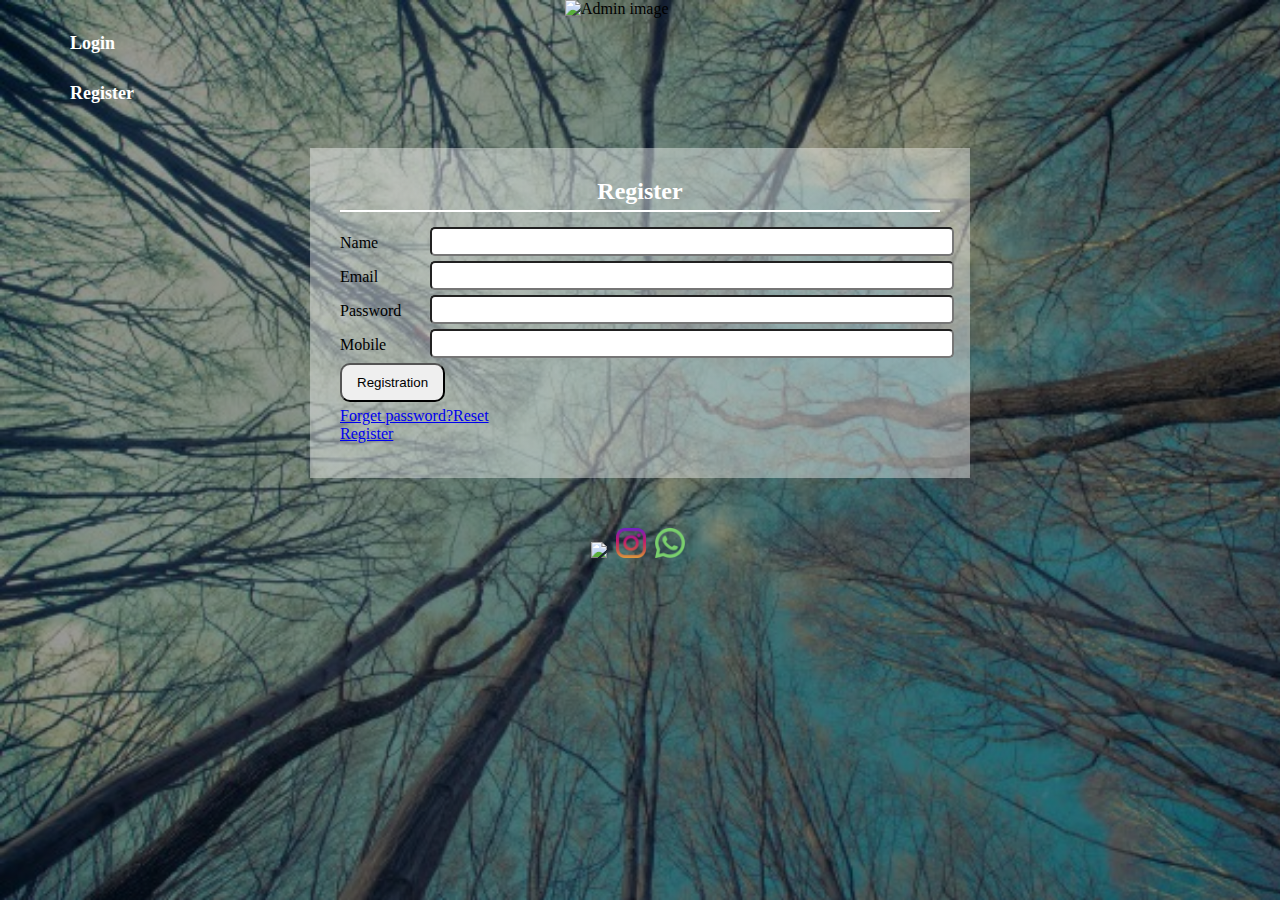
==== reg.html @ 5c9e37af "Add files via upload" ====
<!DOCTYPE html>
<html>
<head>
	<title>Form</title>
	<link rel="stylesheet" type="text/css" href="css/style.css">
</head>
<body>
	<nav>
		<div class="container">
			<div class="login-section">
				<img src="png.jpg" alt="Admin image">
			</div>
			<ul>
				<li><a href="#">Login</a></li>
			</ul>
			<ul>
				<li><a href="#">Register</a></li>
			</ul>
		</div>
	</nav>

	

	<div class="container2">
		<h2>Register</h2>
		<form action="" method="">
			<div>
				<div class="label">
					<label for="name">Name</label>
				</div>
				<div class="field">
					<input type="text" name="" id="name">
				</div>
			</div>
			<div>
				<div class="label">
					<label for="email">Email</label>
				</div>
				<div class="field">
					<input type="email" name="" id="email">
				</div>
			</div>
			<div>
				<div class="label">
					<label for="password">Password</label>
				</div>
				<div class="field">
					<input type="password" name="" id="password">
				</div>
			</div>
			<div>
				<div class="label">
					<label for="mobile">Mobile</label>
				</div>
				<div class="field">
					<input type="text" name="" id="mobile">
				</div>
				
			</div>
			<div>
				<input type="submit" name="" value="Registration">
			</div>
			<div class="link">
				<p><a href="reset.html">Forget password?Reset</a></p>
				<p><a href="reg.html">Register</a></p>
			</div>
		</form>
	</div>

	<footer>
		<div class="social">
			<img src="facebook.png">
			<img src="instagram.png">
			<img src="whatsapp.png">
		</div>
	</footer>
</body>
</html>
---- css/style.css ----
*{
	margin: 0;
	padding: 0;
}

body{
	background: linear-gradient(rgba(0, 0, 0, .4), rgba(0, 0 ,0, .4)), url("../pic.jpg");
	background-repeat: no-repeat;
	background-size: cover;
	background-attachment: fixed;
}

.container{
	width: 1140px;
	margin: 0 auto;
}

nav{
	min-height: 50px;
	background: transparent;
	overflow: hidden;
}

nav ul li{
	display: inline-block;
	margin-right: 10px;
}

nav ul li a{
	font-size: 18px;
	font-weight: bold;
	line-height: 50px;
	text-decoration: none;
	color: #fff;
	transition: all .5s;
}

nav ul li a:hover{
	color: blue;
}

.container2{
	width: 600px;
	margin: 30px auto;
	background: linear-gradient(rgba(255, 255, 255, .4), rgba(255, 255, 255, .4));
	padding: 30px;
}

h2{
	color: #fff;
	padding-bottom: 5px;
	border-bottom: 2px solid #fff;
	text-align: center;
	margin-bottom: 15px;
}

form div{
	margin-bottom: 5px;
}

form div .label{
	width: 15%;
	padding-top: 7px;
	float: left;
}



form div .field{
	width: 85%;
	float: left;
}

form div .field input{
	width: 100%;
	padding: 5px;
	border-radius: 5px;
}

form input[type=submit]{
	padding: 10px 15px;
	border-radius: 10px;
}

footer{
	
	padding: 20px;
	text-align: center;
}

footer .social img{
	width: 30px;
	margin-right: 5px;
}
.login-section img{
	width: 150px;
	margin: 0 auto;
	display: block;
 }
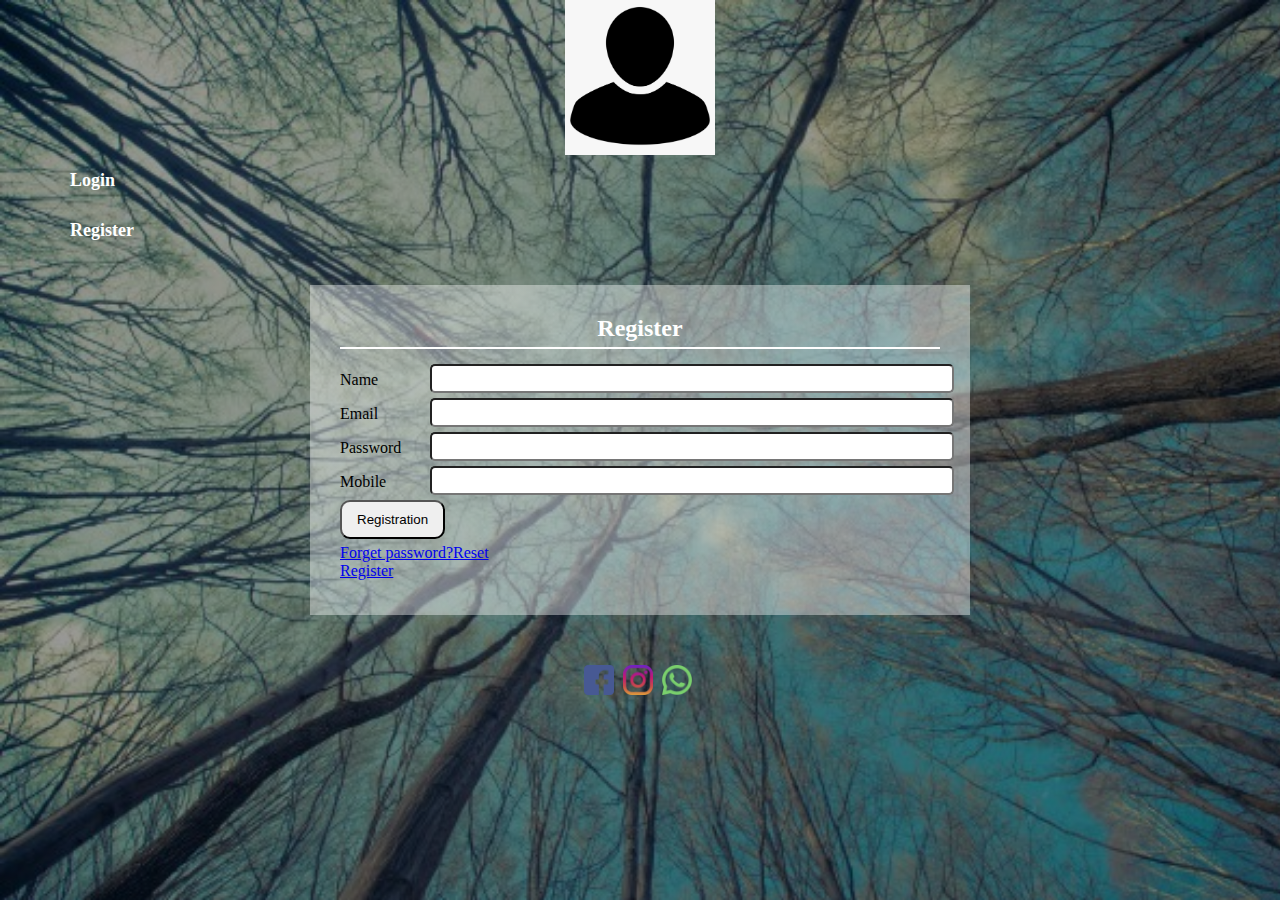
==== commit 70db4421: "Add files via upload" ====
--- a/reg.html
+++ b/reg.html
@@ -8,7 +8,7 @@
 	<nav>
 		<div class="container">
 			<div class="login-section">
-				<img src="png.jpg" alt="Admin image">
+				<img src="image.png" alt="Admin image">
 			</div>
 			<ul>
 				<li><a href="#">Login</a></li>
@@ -18,9 +18,6 @@
 			</ul>
 		</div>
 	</nav>
-
-	
-
 	<div class="container2">
 		<h2>Register</h2>
 		<form action="" method="">
